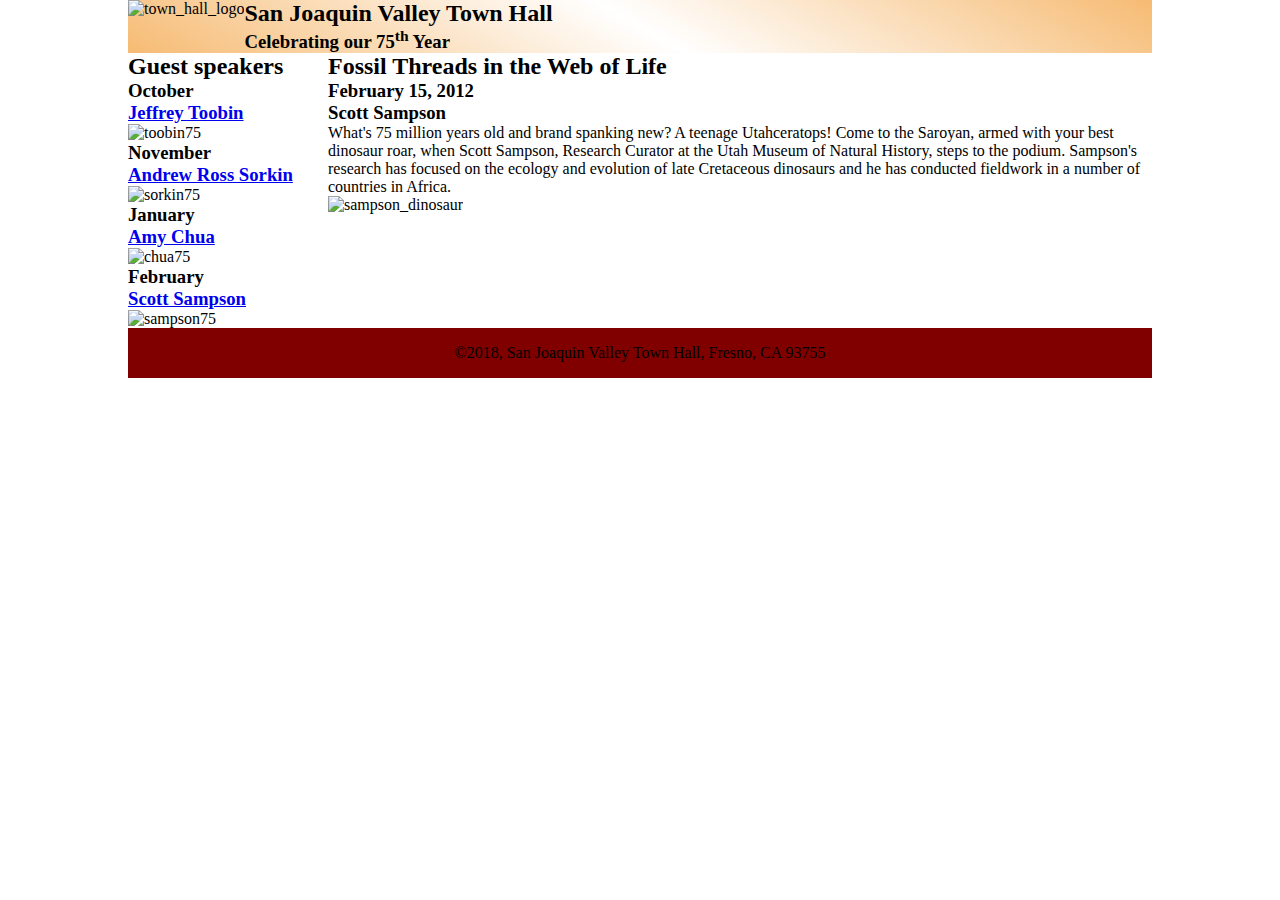
==== index.html @ ff047d79 "Da xong phan 1" ====
<!DOCTYPE html>
<html lang="en">
<head>
    <meta charset="UTF-8">
    <meta name="viewport" content="width=device-width, initial-scale=1.0">
    <link rel="stylesheet" href="./main.css">
    <title>Document</title>
</head>
<body>
    <header class="header">
        <div class="imageheader">
          <img src="./images/town_hall_logo.gif" alt="town_hall_logo" height="80">
        </div>
        <div class="headingheader">
          <h2>San Joaquin Valley Town Hall</h2>
          <h3>Celebrating our <span class="shadow">75<sup>th</sup></span> Year</h3>
        </div>
      </header>
      <main class="main">
        <div class="aside">
            <h2>Guest speakers</h2>
            <h3>October <br/> <a href="./speakers/toobin.html">Jeffrey Toobin</a></h3>
            <img src="./images/toobin75.jpg" alt="toobin75">
            <h3>November <br/> <a href="./speakers/sorkin.html">Andrew Ross Sorkin</a></h3>
            <img src="./images/sorkin75.jpg" alt="sorkin75">
            <h3>January <br/> <a href="./speakers/chua.html">Amy Chua</a></h3>
            <img src="./images/chua75.jpg" alt="chua75">
            <h3>February <br/> <a href="./speakers/sampson.html">Scott Sampson</a></h3>
            <img src="./images/sampson75.jpg" alt="sampson75">
        </div>
        <div class="article">
            <h2>Fossil Threads in the Web of Life</h2>
            <div id="flexarticle">
              <div class="contentarticle">
                <h3>February 15, 2012 <br/> Scott Sampson</h3>
                <p>What's 75 million years old and brand spanking new? A teenage Utahceratops! Come to the Saroyan, armed with your best dinosaur roar, when Scott Sampson, Research Curator at the Utah Museum of Natural History, steps to the podium. Sampson's research has focused on the ecology and evolution of late Cretaceous dinosaurs and he has conducted fieldwork in a number of countries in Africa.</p>
              </div>
              <div class="imageacticle">
                <img src="./images/sampson_dinosaur.jpg" alt="sampson_dinosaur">
              </div>
            </div>
        </div>
      </main>
      <footer class="footer">
        <p>&copy;2018, San Joaquin Valley Town Hall, Fresno, CA 93755</p>
      </footer>
</body>
</html>
---- main.css ----
*{
    padding: 0;
    margin: 0;
}
:root{
    --width-aside:200px;
    --corlor-border:#800000;
}
/* Body */
body{
    width: 80%;
    margin: auto;
}
/* Header */
.header{
    display: flex;
    width: 100%;
    background: linear-gradient( 30deg,#f6bb73 0%, #ffffff 50%,#f6bb73 100%);
}
/* Main */
.main{
    display: flex;
  
    }
.aside{
    width: var(--width-aside);
}
.article{
    width: calc(100% - var(--width-aside));
}
/* Footer */
.footer{
    background-color: var(--corlor-border);
  
}
.footer p{
    text-align: center;
    padding-top: 1em;
    padding-bottom: 1em;
    margin-bottom: 0px;  
}

/* Responsive */
  @media screen and (max-width:768px){
/* Body */
    body{
        width: 100%;
    }
/* Header */
    .header{
        flex-direction: column;
        align-items: center;
    }
    .headingheader{
        text-align: center;
    }
/* Main */
    .main{
        flex-direction: column;
        width: 90%;
        margin: auto;
    }
    .aside{
        border: 1px solid var(--corlor-border);
        width: 100%;  
      
        order:2;
    }
    .article{
        border: 1px solid var(--corlor-border);
        width: 100%;  
        order: 1;
        margin-bottom: 2px;
    }
  }
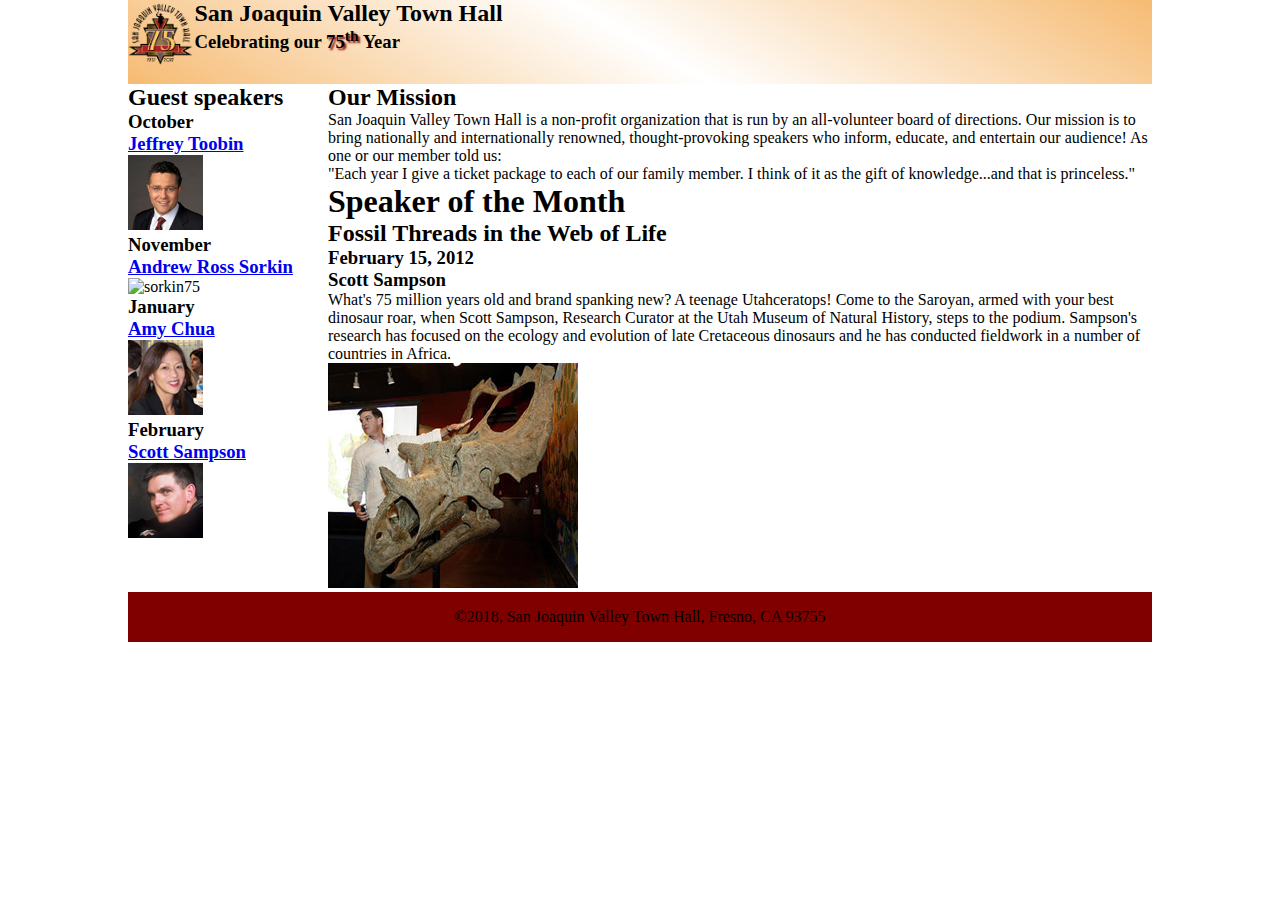
==== commit 1c27cdc8: "thay doi shadow 75th" ====
--- a/index.html
+++ b/index.html
@@ -3,7 +3,7 @@
 <head>
     <meta charset="UTF-8">
     <meta name="viewport" content="width=device-width, initial-scale=1.0">
-    <link rel="stylesheet" href="./main.css">
+    <link rel="stylesheet" href="./styles/main.css">
     <title>Document</title>
 </head>
 <body>
@@ -22,13 +22,17 @@
             <h3>October <br/> <a href="./speakers/toobin.html">Jeffrey Toobin</a></h3>
             <img src="./images/toobin75.jpg" alt="toobin75">
             <h3>November <br/> <a href="./speakers/sorkin.html">Andrew Ross Sorkin</a></h3>
-            <img src="./images/sorkin75.jpg" alt="sorkin75">
+            <img src="./images/sorki  n75.jpg" alt="sorkin75">
             <h3>January <br/> <a href="./speakers/chua.html">Amy Chua</a></h3>
             <img src="./images/chua75.jpg" alt="chua75">
             <h3>February <br/> <a href="./speakers/sampson.html">Scott Sampson</a></h3>
             <img src="./images/sampson75.jpg" alt="sampson75">
         </div>
         <div class="article">
+            <h2>Our Mission</h2>
+            <p>San Joaquin Valley Town Hall is a non-profit organization  that is run  by an all-volunteer board of directions. Our mission is  to bring nationally and internationally renowned, thought-provoking speakers who inform, educate, and entertain our audience! As one or our member told us:</p>
+            <blockquote>&quot;Each year I give a ticket package to each of our family member. I think of it as the gift of knowledge...and that is princeless.&quot;</blockquote>
+            <h1>Speaker of the Month</h1>
             <h2>Fossil Threads in the Web of Life</h2>
             <div id="flexarticle">
               <div class="contentarticle">
--- a/styles/main.css
+++ b/styles/main.css
@@ -0,0 +1,78 @@
+*{
+    padding: 0;
+    margin: 0;
+}
+:root{
+    --width-aside:200px;
+    --corlor-border:#800000;
+}
+/* Body */
+body{
+    width: 80%;
+    margin: auto;
+}
+/* Header */
+.header{
+    display: flex;
+    width: 100%;
+    background: linear-gradient( 30deg,#f6bb73 0%, #ffffff 50%,#f6bb73 100%);
+}
+.shadow{
+    text-shadow: 2px 2px 2px var(--corlor-border);
+}
+/* Main */
+.main{
+    display: flex;
+  
+    }
+.aside{
+    width: var(--width-aside);
+}
+.article{
+    width: calc(100% - var(--width-aside));
+}
+/* Footer */
+.footer{
+    background-color: var(--corlor-border);
+  
+}
+.footer p{
+    text-align: center;
+    padding-top: 1em;
+    padding-bottom: 1em;
+    margin-bottom: 0px;  
+}
+
+/* Responsive */
+  @media screen and (max-width:768px){
+/* Body */
+    body{
+        width: 100%;
+    }
+/* Header */
+    .header{
+        flex-direction: column;
+        align-items: center;
+    }
+    .headingheader{
+        text-align: center;
+    }
+/* Main */
+    .main{
+        flex-direction: column;
+        width: 90%;
+        margin: auto;
+    }
+    .aside{
+        border: 1px solid var(--corlor-border);
+        width: 100%;  
+      
+        order:2;
+    }
+    .article{
+        border: 1px solid var(--corlor-border);
+        width: 100%;  
+        order: 1;
+        margin-bottom: 2px;
+    }
+  }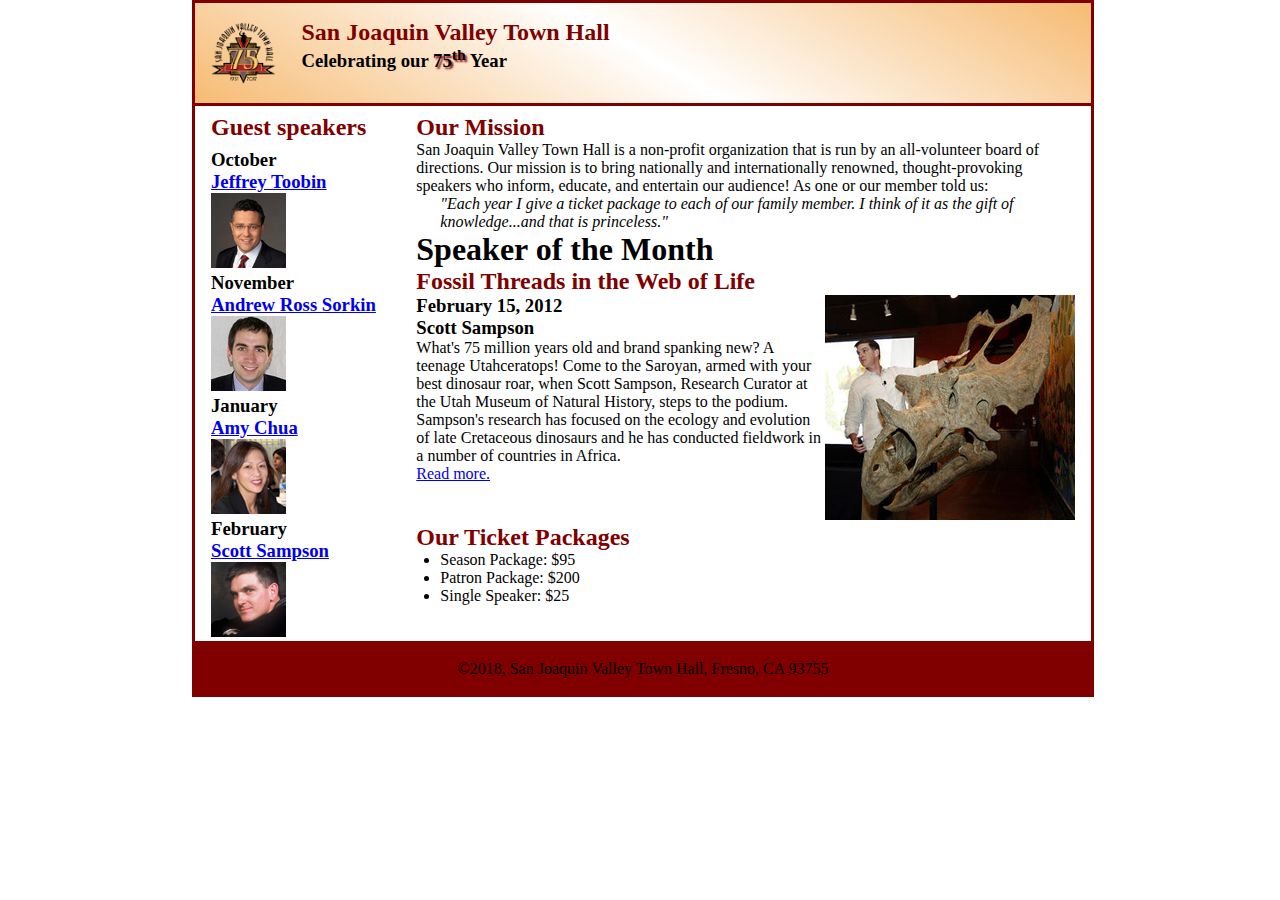
==== commit 8cfb71ea: "Them trang speaker" ====
--- a/index.html
+++ b/index.html
@@ -1,52 +1,69 @@
 <!DOCTYPE html>
 <html lang="en">
+
 <head>
-    <meta charset="UTF-8">
-    <meta name="viewport" content="width=device-width, initial-scale=1.0">
-    <link rel="stylesheet" href="./styles/main.css">
-    <title>Document</title>
+  <meta charset="UTF-8">
+  <meta name="viewport" content="width=device-width, initial-scale=1.0">
+  <link rel="stylesheet" href="./styles/main.css">
+  <title>Document</title>
 </head>
+
 <body>
-    <header class="header">
-        <div class="imageheader">
-          <img src="./images/town_hall_logo.gif" alt="town_hall_logo" height="80">
+  <header class="header">
+    <div class="imageheader">
+      <img src="./images/town_hall_logo.gif" alt="town_hall_logo" height="80">
+    </div>
+    <div class="headingheader">
+      <h2>San Joaquin Valley Town Hall</h2>
+      <h3>Celebrating our <span class="shadow">75<sup>th</sup></span> Year</h3>
+    </div>
+  </header>
+  <main class="main">
+    <div class="aside">
+      <h2>Guest speakers</h2>
+      <h3>October <br /> <a href="./speakers/toobin.html">Jeffrey Toobin</a></h3>
+      <img src="./images/toobin75.jpg" alt="toobin75">
+      <h3>November <br /> <a href="./speakers/sorkin.html">Andrew Ross Sorkin</a></h3>
+      <img src="./images/sorkin75.jpg" alt="sorkin75">
+      <h3>January <br /> <a href="./speakers/chua.html">Amy Chua</a></h3>
+      <img src="./images/chua75.jpg" alt="chua75">
+      <h3>February <br /> <a href="./speakers/sampson.html">Scott Sampson</a></h3>
+      <img src="./images/sampson75.jpg" alt="sampson75">
+    </div>
+    <div class="article">
+      <h2>Our Mission</h2>
+      <p>San Joaquin Valley Town Hall is a non-profit organization that is run by an all-volunteer board of directions.
+        Our mission is to bring nationally and internationally renowned, thought-provoking speakers who inform, educate,
+        and entertain our audience! As one or our member told us:</p>
+      <blockquote>&quot;Each year I give a ticket package to each of our family member. I think of it as the gift of
+        knowledge...and that is princeless.&quot;</blockquote>
+      <h1>Speaker of the Month</h1>
+      <h2>Fossil Threads in the Web of Life</h2>
+      <div class="flexarticle">
+        <div class="contentarticle">
+          <h3>February 15, 2012 <br /> Scott Sampson</h3>
+          <p>What's 75 million years old and brand spanking new? A teenage Utahceratops! Come to the Saroyan, armed with
+            your best dinosaur roar, when Scott Sampson, Research Curator at the Utah Museum of Natural History, steps
+            to the podium. Sampson's research has focused on the ecology and evolution of late Cretaceous dinosaurs and
+            he has conducted fieldwork in a number of countries in Africa.</p>
+            <a href="./speakers/sampson.html">Read more.</a>
         </div>
-        <div class="headingheader">
-          <h2>San Joaquin Valley Town Hall</h2>
-          <h3>Celebrating our <span class="shadow">75<sup>th</sup></span> Year</h3>
+        <div class="imageacticle">
+          <img src="./images/sampson_dinosaur.jpg" alt="sampson_dinosaur">
         </div>
-      </header>
-      <main class="main">
-        <div class="aside">
-            <h2>Guest speakers</h2>
-            <h3>October <br/> <a href="./speakers/toobin.html">Jeffrey Toobin</a></h3>
-            <img src="./images/toobin75.jpg" alt="toobin75">
-            <h3>November <br/> <a href="./speakers/sorkin.html">Andrew Ross Sorkin</a></h3>
-            <img src="./images/sorki  n75.jpg" alt="sorkin75">
-            <h3>January <br/> <a href="./speakers/chua.html">Amy Chua</a></h3>
-            <img src="./images/chua75.jpg" alt="chua75">
-            <h3>February <br/> <a href="./speakers/sampson.html">Scott Sampson</a></h3>
-            <img src="./images/sampson75.jpg" alt="sampson75">
-        </div>
-        <div class="article">
-            <h2>Our Mission</h2>
-            <p>San Joaquin Valley Town Hall is a non-profit organization  that is run  by an all-volunteer board of directions. Our mission is  to bring nationally and internationally renowned, thought-provoking speakers who inform, educate, and entertain our audience! As one or our member told us:</p>
-            <blockquote>&quot;Each year I give a ticket package to each of our family member. I think of it as the gift of knowledge...and that is princeless.&quot;</blockquote>
-            <h1>Speaker of the Month</h1>
-            <h2>Fossil Threads in the Web of Life</h2>
-            <div id="flexarticle">
-              <div class="contentarticle">
-                <h3>February 15, 2012 <br/> Scott Sampson</h3>
-                <p>What's 75 million years old and brand spanking new? A teenage Utahceratops! Come to the Saroyan, armed with your best dinosaur roar, when Scott Sampson, Research Curator at the Utah Museum of Natural History, steps to the podium. Sampson's research has focused on the ecology and evolution of late Cretaceous dinosaurs and he has conducted fieldwork in a number of countries in Africa.</p>
-              </div>
-              <div class="imageacticle">
-                <img src="./images/sampson_dinosaur.jpg" alt="sampson_dinosaur">
-              </div>
-            </div>
-        </div>
-      </main>
-      <footer class="footer">
-        <p>&copy;2018, San Joaquin Valley Town Hall, Fresno, CA 93755</p>
-      </footer>
+        
+      </div>
+      <h2>Our Ticket Packages</h2>
+      <ul>
+        <li>Season Package: $95</li>
+        <li>Patron Package: $200</li>
+        <li>Single Speaker: $25</li>
+      </ul>
+    </div>
+  </main>
+  <footer class="footer">
+    <p>&copy;2018, San Joaquin Valley Town Hall, Fresno, CA 93755</p>
+  </footer>
 </body>
+
 </html>--- a/styles/main.css
+++ b/styles/main.css
@@ -8,33 +8,74 @@
 }
 /* Body */
 body{
-    width: 80%;
+    width: 70%;
     margin: auto;
+  
 }
 /* Header */
 .header{
     display: flex;
     width: 100%;
     background: linear-gradient( 30deg,#f6bb73 0%, #ffffff 50%,#f6bb73 100%);
+    border: 3px solid var(--corlor-border);
 }
 .shadow{
     text-shadow: 2px 2px 2px var(--corlor-border);
 }
+.imageheader{
+    padding-left: 16px;
+    padding-top: 16px;
+}
+.headingheader{
+    padding-left: 24px;
+    padding-top: 16px;
+}
+.header h2{
+    color: var(--corlor-border);
+}
 /* Main */
 .main{
     display: flex;
-  
+    width: 100%;
+    border-left: 3px solid var(--corlor-border);
+    border-right: 3px solid var(--corlor-border);
     }
+.main h2{
+    color: var(--corlor-border);
+}
+.main ul{
+    padding-left: 24px;
+}
+.main blockquote{
+    font-style: italic;
+    padding-left: 24px;
+}
 .aside{
+    padding-top: 8px;
+    padding-left: 16px;
     width: var(--width-aside);
 }
+.aside h2{
+    padding-bottom: 8px;
+}
 .article{
+    padding-top: 8px;
+    padding-left: 16px;
+    padding-right: 16px;
+
     width: calc(100% - var(--width-aside));
 }
+.flexarticle{
+    display: flex;
+}
+
+
+
 /* Footer */
 .footer{
     background-color: var(--corlor-border);
-  
+    width: 100%;
+    border: 3px solid var(--corlor-border);
 }
 .footer p{
     text-align: center;
@@ -54,25 +95,37 @@
         flex-direction: column;
         align-items: center;
     }
+    .imageheader{
+        padding-left: 0px;
+    }
     .headingheader{
+        padding-top: 0px;
+        padding-left: 0px;
         text-align: center;
     }
 /* Main */
     .main{
         flex-direction: column;
-        width: 90%;
         margin: auto;
     }
+
     .aside{
-        border: 1px solid var(--corlor-border);
-        width: 100%;  
-      
         order:2;
     }
     .article{
-        border: 1px solid var(--corlor-border);
-        width: 100%;  
+        width: 100%;
         order: 1;
         margin-bottom: 2px;
+        box-sizing: border-box;
     }
-  }+    .flexarticle{
+       
+        flex-direction: column;
+        align-items: center;
+    }
+    .contentarticle{
+        order: 1;
+  }
+    .imageacticle{
+    order: 2;
+     }